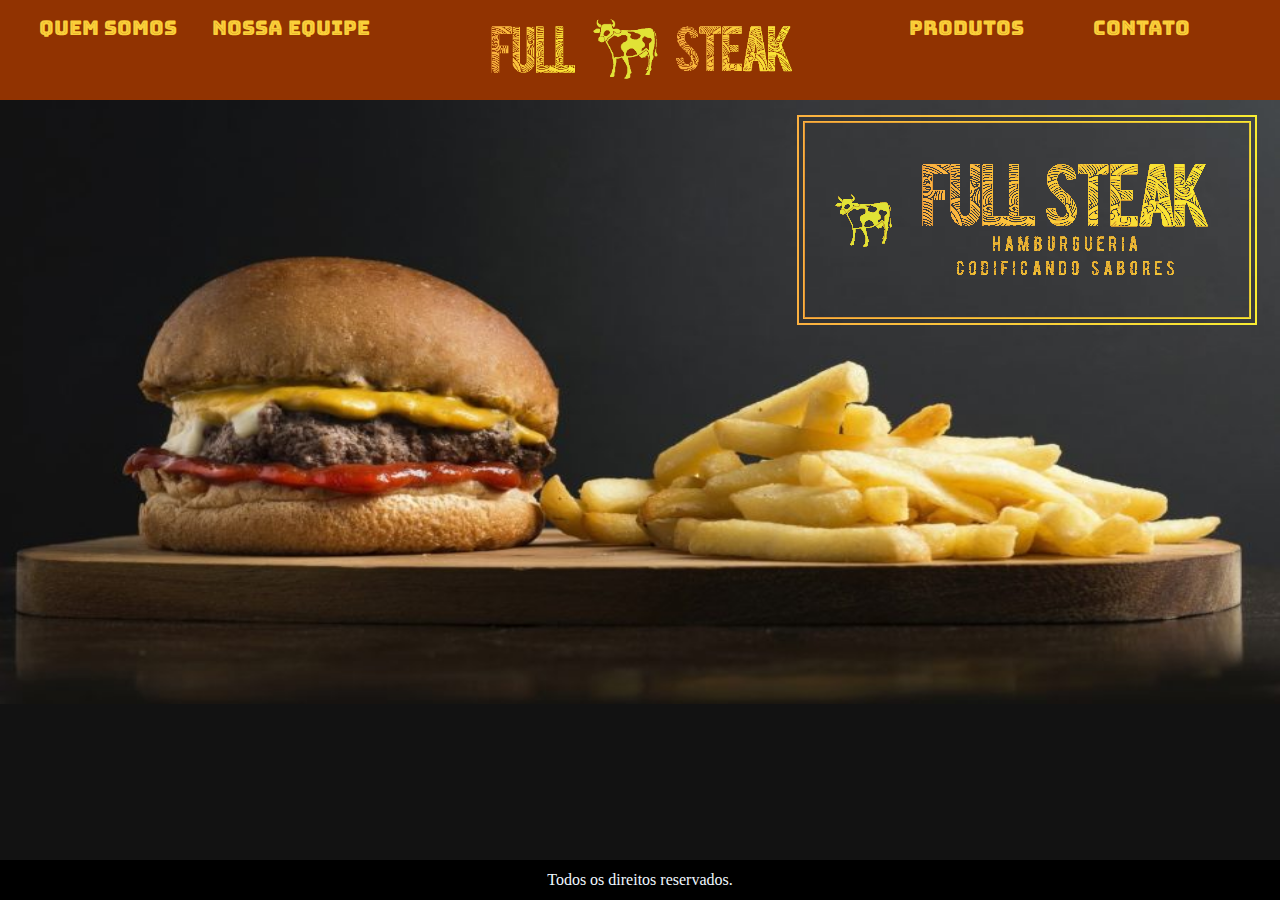
==== index.html @ fe3dd45d "footer atualiazado" ====
<!DOCTYPE html>
<html lang="en">

<head>
    <meta charset="UTF-8">
    <meta http-equiv="X-UA-Compatible" content="IE=edge">
    <meta name="viewport" content="width=device-width, initial-scale=1.0">
    <link rel="preconnect" href="https://fonts.googleapis.com">
    <link rel="preconnect" href="https://fonts.gstatic.com" crossorigin>
    <link href="https://fonts.googleapis.com/css2?family=Bungee+Inline&display=swap" rel="stylesheet">
    <link rel="stylesheet" href="./css/style.css">
    <title>FullSteak</title>
</head>

<!-- Essa vai ser a página home, página de apresentação da empresa -->
<body class="inicio">
    <!-- Cabeçalho composto com o logo da empresa e os links que chamam as paginas de quem somos, nossa equipe, produtos e contato. -->
    <header>
        <nav>

            <a id="botoesHeader" href="quemsomos.html">Quem somos</a><br>
            <a id="botoesHeader" href="equipe.html">Nossa equipe</a><br>


        </nav>
        <nav>
            <a href="index.html">
                <img class="img-header" src="./css/imagens/fotocabeça.png" alt="fotoLogo">
            </a>
        </nav>

        <nav>

            <a id="botoesHeader" href="produtos.html">Produtos</a><br>
            <a id="botoesHeader" href="contato.html">Contato</a><br>

        </nav>
    </header>
    <main>
        
        <img class="imagemMain" src="./css/imagens/imgmain.png" alt="logoFoto">
    </main>
    <footer>
        <p>Todos os direitos reservados.</p>
    </footer>

</body>

</html>
---- css/style.css ----
*{
    margin: 0;
    padding: 0;
    box-sizing: border-box;
}
.inicio{
    background-repeat: no-repeat;
    background-image: url(./imagens/hambu.jpg);
    background-color: #121212;
    background-size: 100% 200%;
}
.img-header{
    display: flex;
    flex-direction: column;
    align-items: flex-start;
    /* width: 400px; */
    height: 90px ;
    /* background-color: #facf39; */
    

}

#botaoImagem:hover{
    transform: scale(1.1);
}
#botoesHeader{
    font-family: 'Bungee Inline', cursive;
    padding-top: 10px;
}
#botoesHeader:hover{
    transform: scale(1.1);
}
header{ 
    
    justify-content: center;
    min-height: 100px;
    display: flex;
    justify-content: space-around;
    background-color: #913301;
}

nav{
    margin-bottom: 20px;
    /* background-color: #facf39; */
    width: 30%;
    display: flex;
    align-items: center;
    justify-content: space-evenly;
    
}
a{
    color: #facf39;
    text-decoration: none;
    font-size: 20px;
    font-weight: 500;
    display: flex;
    flex-direction: row;   
    height: 70px;
}

main{
    display: flex;
    flex-direction: row;
    justify-content: flex-end;
    
}
footer {
    position: fixed;
    left: 0;
    bottom: 0;
    width: 100%;
    background-color: black;
    padding: 11px;
  }
  
p{
    text-align: center;
    color: aliceblue;
}
/* footer{ 
    background-color: brown;
    margin: 100px auto;
    padding: 10px;
    display: flex;
    flex-direction:column;
    justify-content: end; 
    align-items: center;
    
} */
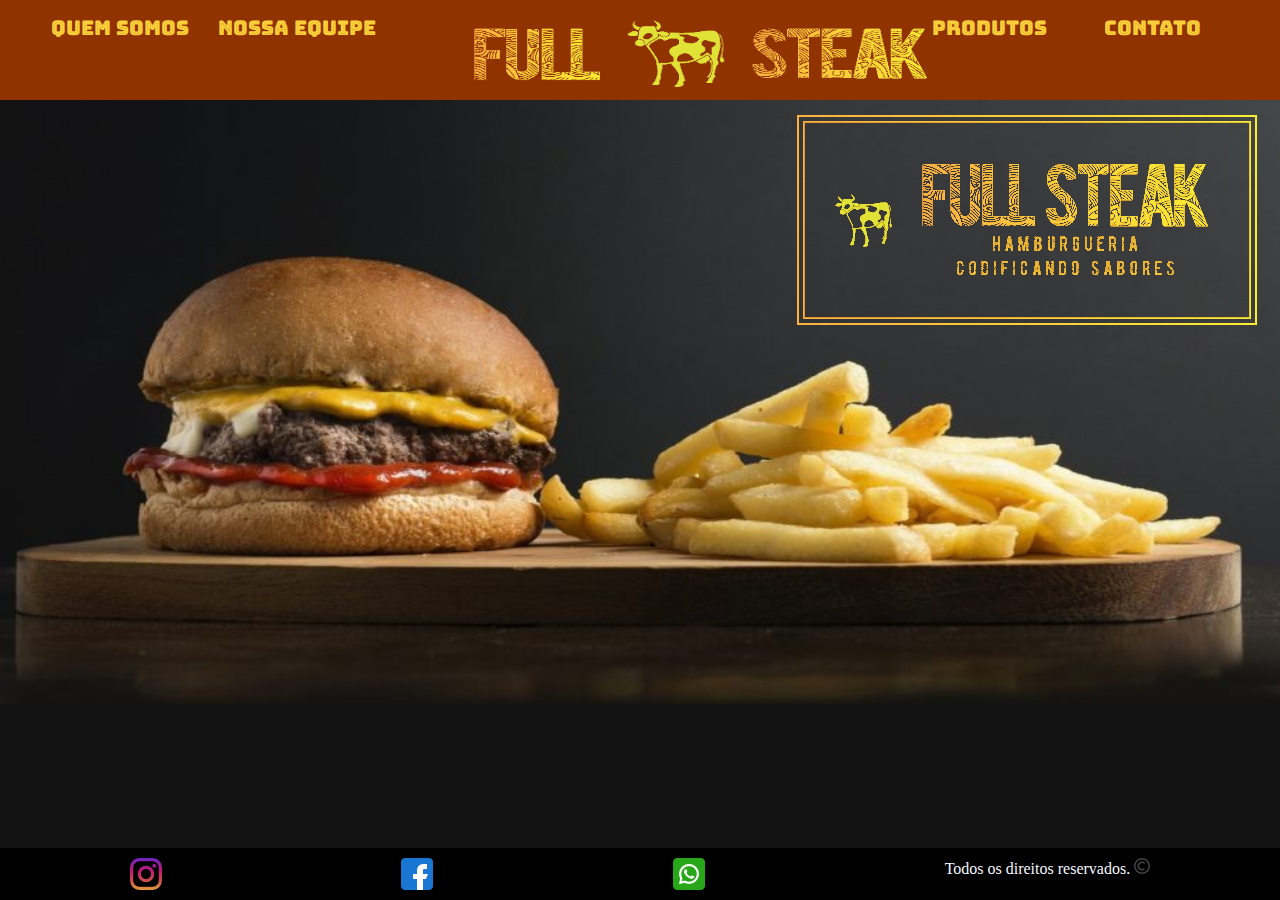
==== commit e4c20e7d: "footer com imagens e comentarios na pagina index" ====
--- a/index.html
+++ b/index.html
@@ -2,48 +2,51 @@
 <html lang="en">
 
 <head>
-    <meta charset="UTF-8">
-    <meta http-equiv="X-UA-Compatible" content="IE=edge">
-    <meta name="viewport" content="width=device-width, initial-scale=1.0">
-    <link rel="preconnect" href="https://fonts.googleapis.com">
-    <link rel="preconnect" href="https://fonts.gstatic.com" crossorigin>
-    <link href="https://fonts.googleapis.com/css2?family=Bungee+Inline&display=swap" rel="stylesheet">
-    <link rel="stylesheet" href="./css/style.css">
-    <title>FullSteak</title>
+  <meta charset="UTF-8" />
+  <meta http-equiv="X-UA-Compatible" content="IE=edge" />
+  <meta name="viewport" content="width=device-width, initial-scale=1.0" />
+  <link rel="preconnect" href="https://fonts.googleapis.com" />
+  <link rel="preconnect" href="https://fonts.gstatic.com" crossorigin />
+  <link href="https://fonts.googleapis.com/css2?family=Bungee+Inline&display=swap" rel="stylesheet" />
+  <link rel="stylesheet" href="./css/style.css" />
+  <title>FullSteak</title>
 </head>
 
 <!-- Essa vai ser a página home, página de apresentação da empresa -->
+
 <body class="inicio">
-    <!-- Cabeçalho composto com o logo da empresa e os links que chamam as paginas de quem somos, nossa equipe, produtos e contato. -->
-    <header>
-        <nav>
+  <!-- Cabeçalho composto com o logo da empresa e os links que chamam as paginas de quem somos, nossa equipe, produtos e contato. -->
+  <header>
+    <nav>
+      <a id="botoesHeader" href="quemsomos.html">Quem somos</a>
+      <a id="botoesHeader" href="equipe.html">Nossa equipe</a>
+    </nav>
+    <nav>
+      <a href="index.html">
+        <img class="imagemHeader" src="./css/imagens/fotocabeça.png" alt="fotoLogo" />
+      </a>
+    </nav>
 
-            <a id="botoesHeader" href="quemsomos.html">Quem somos</a><br>
-            <a id="botoesHeader" href="equipe.html">Nossa equipe</a><br>
+    <nav>
+      <a id="botoesHeader" href="produtos.html">Produtos</a>
+      <a id="botoesHeader" href="contato.html">Contato</a>
+    </nav>
+  </header>
+
+  <!-- /na main esta página tem apenas uma foto do logo da empresa. -->
+  <main>
+    <img class="imagemMain" src="./css/imagens/imgmain.png" alt="logoFoto" />
+  </main>
 
 
-        </nav>
-        <nav>
-            <a href="index.html">
-                <img class="img-header" src="./css/imagens/fotocabeça.png" alt="fotoLogo">
-            </a>
-        </nav>
-
-        <nav>
-
-            <a id="botoesHeader" href="produtos.html">Produtos</a><br>
-            <a id="botoesHeader" href="contato.html">Contato</a><br>
-
-        </nav>
-    </header>
-    <main>
-        
-        <img class="imagemMain" src="./css/imagens/imgmain.png" alt="logoFoto">
-    </main>
-    <footer>
-        <p>Todos os direitos reservados.</p>
-    </footer>
-
+<!-- Rodape com imagens de paginas de redes sociais -->
+  <footer class="rodapeIndex">
+    <img class="imagemFooter" src="./css/imagens/instagram.png" alt="logoInstagram">
+    <img class="imagemFooter" src="./css/imagens/facebook.png" alt="logoFace">
+    <img class="imagemFooter" src="./css/imagens/whatsapp.png" alt="logoWhats">
+    <p>Todos os direitos reservados. <img src="./css/imagens/simbolo-de-copyright.png" alt="simbolo"></p>
+   
+  </footer>
 </body>
 
 </html>--- a/css/style.css
+++ b/css/style.css
@@ -1,37 +1,29 @@
-*{
+/* definir estilos iniciais para todos os elementos da página */
+* {
     margin: 0;
     padding: 0;
     box-sizing: border-box;
 }
-.inicio{
+
+/* estilizaçao para ficar responsivo */
+@media(max-width: 100px) {
+    header {
+        width: 100px;
+    }
+}
+
+/* Estilização do body da página index(home) */
+.inicio {
     background-repeat: no-repeat;
     background-image: url(./imagens/hambu.jpg);
+    background-size: cover;
     background-color: #121212;
     background-size: 100% 200%;
 }
-.img-header{
-    display: flex;
-    flex-direction: column;
-    align-items: flex-start;
-    /* width: 400px; */
-    height: 90px ;
-    /* background-color: #facf39; */
-    
 
-}
+/* Conteudos dentro do header alinhados.  */
+header {
 
-#botaoImagem:hover{
-    transform: scale(1.1);
-}
-#botoesHeader{
-    font-family: 'Bungee Inline', cursive;
-    padding-top: 10px;
-}
-#botoesHeader:hover{
-    transform: scale(1.1);
-}
-header{ 
-    
     justify-content: center;
     min-height: 100px;
     display: flex;
@@ -39,55 +31,84 @@
     background-color: #913301;
 }
 
-nav{
+/* Alinhamento do conteudo dos navegadores e seu tamanho.  */
+nav {
     margin-bottom: 20px;
-    /* background-color: #facf39; */
     width: 30%;
     display: flex;
     align-items: center;
     justify-content: space-evenly;
-    
+
 }
-a{
+
+/* Estilização de tamanhos e cores das palavras que são os botões.  */
+a {
     color: #facf39;
     text-decoration: none;
     font-size: 20px;
     font-weight: 500;
     display: flex;
-    flex-direction: row;   
+    flex-direction: row;
     height: 70px;
 }
 
-main{
+/* Definição de tamanho da imagem da logo no header  */
+.imagemHeader {
+
+    width: 500px;
+    height: 100px;
+}
+
+/* Quando passar com mouse por cima do logo no header, a imagem aumenta um pouco sinalizando que se clicado vai ser redirecionado para outra página.  */
+#botaoImagemHeader:hover {
+    transform: scale(1.1);
+
+}
+
+/* Estlização da fonte dos botões no header  */
+#botoesHeader {
+    font-family: 'Bungee Inline', cursive;
+    padding-top: 10px;
+}
+
+/* Quando passar com mouse por cima dos botões no header, a imagem aumenta um pouco sinalizando que se clicado vai ser redirecionado para outra página.  */
+#botoesHeader:hover {
+    transform: scale(1.1);
+}
+
+/* Alinhamento da imagem que ficou dentro da main.  */
+main {
     display: flex;
-    flex-direction: row;
     justify-content: flex-end;
-    
+
 }
+
+
+/* Definição de posição e cor do rodapé. */
 footer {
-    position: fixed;
+    display: flex;
+    justify-content: space-around;
     left: 0;
     bottom: 0;
     width: 100%;
     background-color: black;
-    padding: 11px;
-  }
-  
-p{
+    padding: 10px;
+}
+
+/* Rodapé da pagina inicial fixada no final da tela.  */
+.rodapeIndex {
+    position: fixed;
+}
+
+
+/* Alinhamento do texto e cor dentro do rodapé.  */
+p {
+
     text-align: center;
     color: aliceblue;
 }
-/* footer{ 
-    background-color: brown;
-    margin: 100px auto;
-    padding: 10px;
-    display: flex;
-    flex-direction:column;
-    justify-content: end; 
-    align-items: center;
-    
-} */
 
-
-
-
+/* Quando passar com mouse por cima dos botões das redes socias no footer, a imagem aumenta um pouco sinalizando que se clicado vai ser redirecionado para outra página.  */
+.imagemFooter:hover {
+    transform: scale(1.5);
+}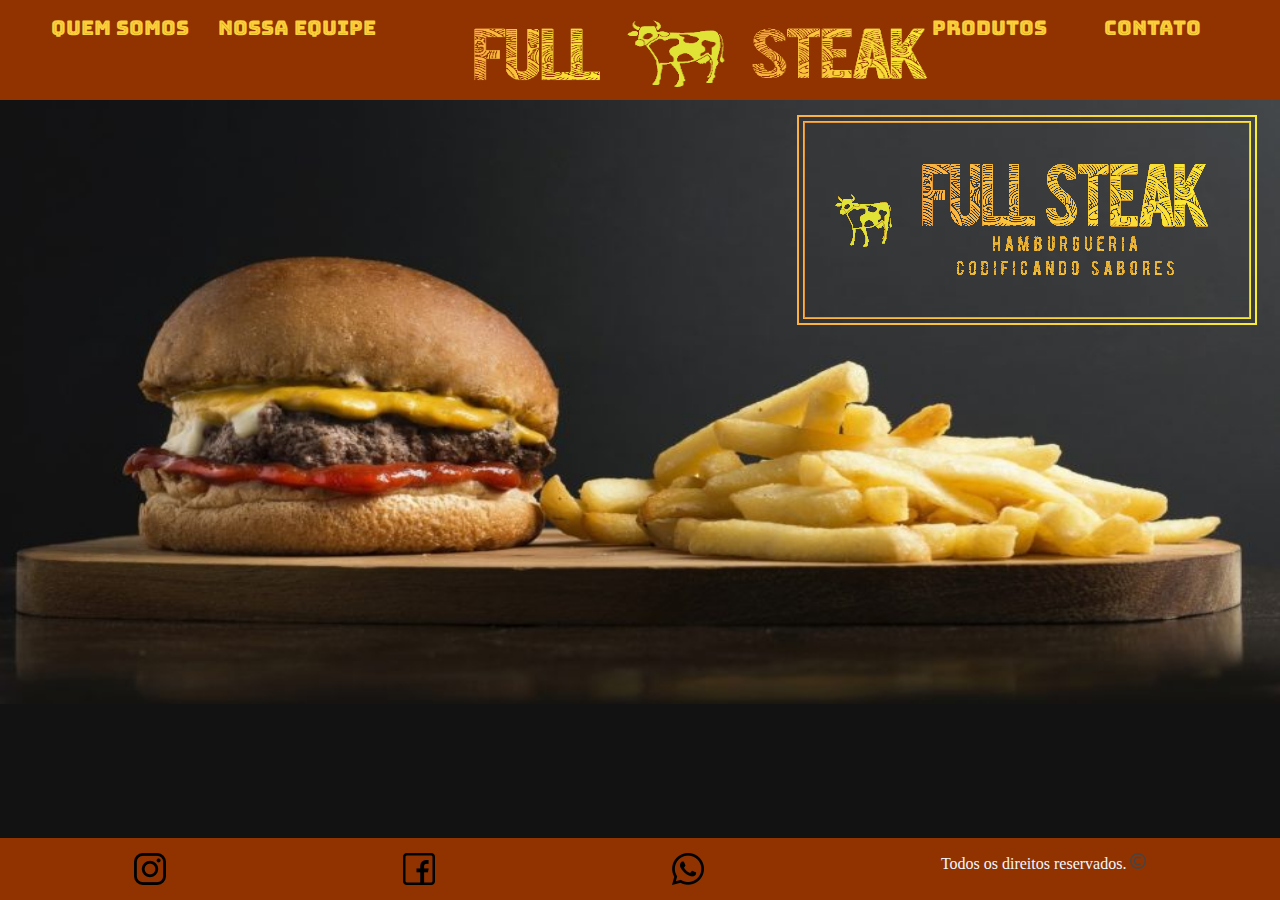
==== commit 539eddbf: "atualizacao de footer novo" ====
--- a/index.html
+++ b/index.html
@@ -34,14 +34,14 @@
   </header>
 
   <!-- /na main esta página tem apenas uma foto do logo da empresa. -->
-  <main>
+  <main class="mainIndex">
     <img class="imagemMain" src="./css/imagens/imgmain.png" alt="logoFoto" />
   </main>
 
 
 <!-- Rodape com imagens de paginas de redes sociais -->
   <footer class="rodapeIndex">
-    <img class="imagemFooter" src="./css/imagens/instagram.png" alt="logoInstagram">
+    <img class="imagemFooter" src="./css/imagens/logotipo-do-instagram.png" alt="logoInstagram">
     <img class="imagemFooter" src="./css/imagens/facebook.png" alt="logoFace">
     <img class="imagemFooter" src="./css/imagens/whatsapp.png" alt="logoWhats">
     <p>Todos os direitos reservados. <img src="./css/imagens/simbolo-de-copyright.png" alt="simbolo"></p>
--- a/css/style.css
+++ b/css/style.css
@@ -52,11 +52,22 @@
     height: 70px;
 }
 
+
+
+.mainIndex{
+    display: flex;
+    flex-direction: row;
+    /* justify-content: flex-end;  */
+    
+}
+
+
 /* Definição de tamanho da imagem da logo no header  */
 .imagemHeader {
 
     width: 500px;
     height: 100px;
+
 }
 
 /* Quando passar com mouse por cima do logo no header, a imagem aumenta um pouco sinalizando que se clicado vai ser redirecionado para outra página.  */
@@ -77,7 +88,7 @@
 }
 
 /* Alinhamento da imagem que ficou dentro da main.  */
-main {
+.mainIndex {
     display: flex;
     justify-content: flex-end;
 
@@ -91,8 +102,9 @@
     left: 0;
     bottom: 0;
     width: 100%;
-    background-color: black;
-    padding: 10px;
+    background-color: #913301;
+    padding: 15px;
+ 
 }
 
 /* Rodapé da pagina inicial fixada no final da tela.  */
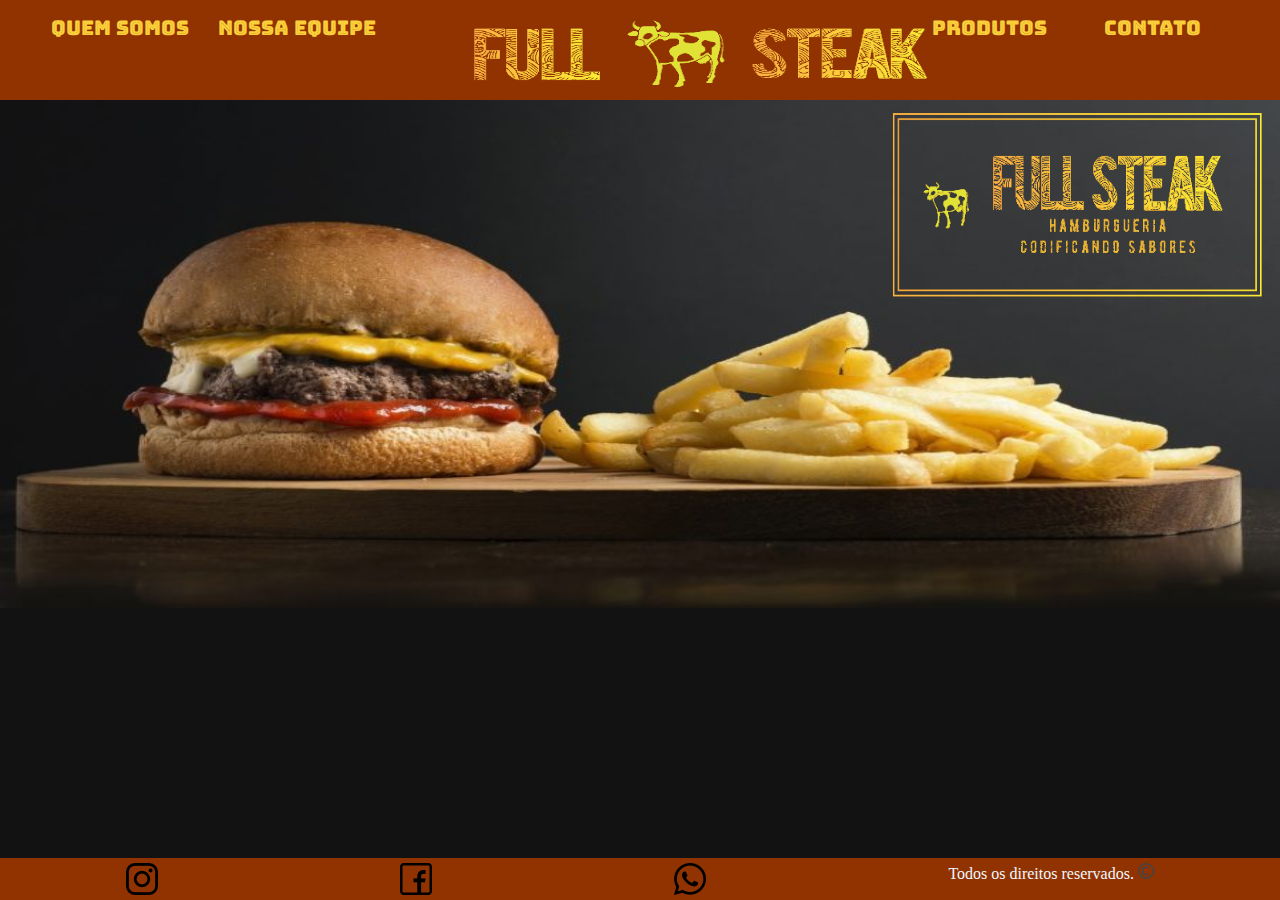
==== commit 15433f9c: "atualizacao" ====
--- a/index.html
+++ b/index.html
@@ -39,13 +39,13 @@
   </main>
 
 
-<!-- Rodape com imagens de paginas de redes sociais -->
+  <!-- Rodape com imagens de paginas de redes sociais -->
   <footer class="rodapeIndex">
     <img class="imagemFooter" src="./css/imagens/logotipo-do-instagram.png" alt="logoInstagram">
     <img class="imagemFooter" src="./css/imagens/facebook.png" alt="logoFace">
     <img class="imagemFooter" src="./css/imagens/whatsapp.png" alt="logoWhats">
     <p>Todos os direitos reservados. <img src="./css/imagens/simbolo-de-copyright.png" alt="simbolo"></p>
-   
+
   </footer>
 </body>
 
--- a/css/style.css
+++ b/css/style.css
@@ -18,7 +18,7 @@
     background-image: url(./imagens/hambu.jpg);
     background-size: cover;
     background-color: #121212;
-    background-size: 100% 200%;
+    background-size: 100% 190%;
 }
 
 /* Conteudos dentro do header alinhados.  */
@@ -57,10 +57,15 @@
 .mainIndex{
     display: flex;
     flex-direction: row;
-    /* justify-content: flex-end;  */
+    
     
 }
 
+
+.imagemMain{
+    width: 400px;
+    height:220px ;
+}
 
 /* Definição de tamanho da imagem da logo no header  */
 .imagemHeader {
@@ -110,6 +115,7 @@
 /* Rodapé da pagina inicial fixada no final da tela.  */
 .rodapeIndex {
     position: fixed;
+    padding: 5px;
 }
 
 
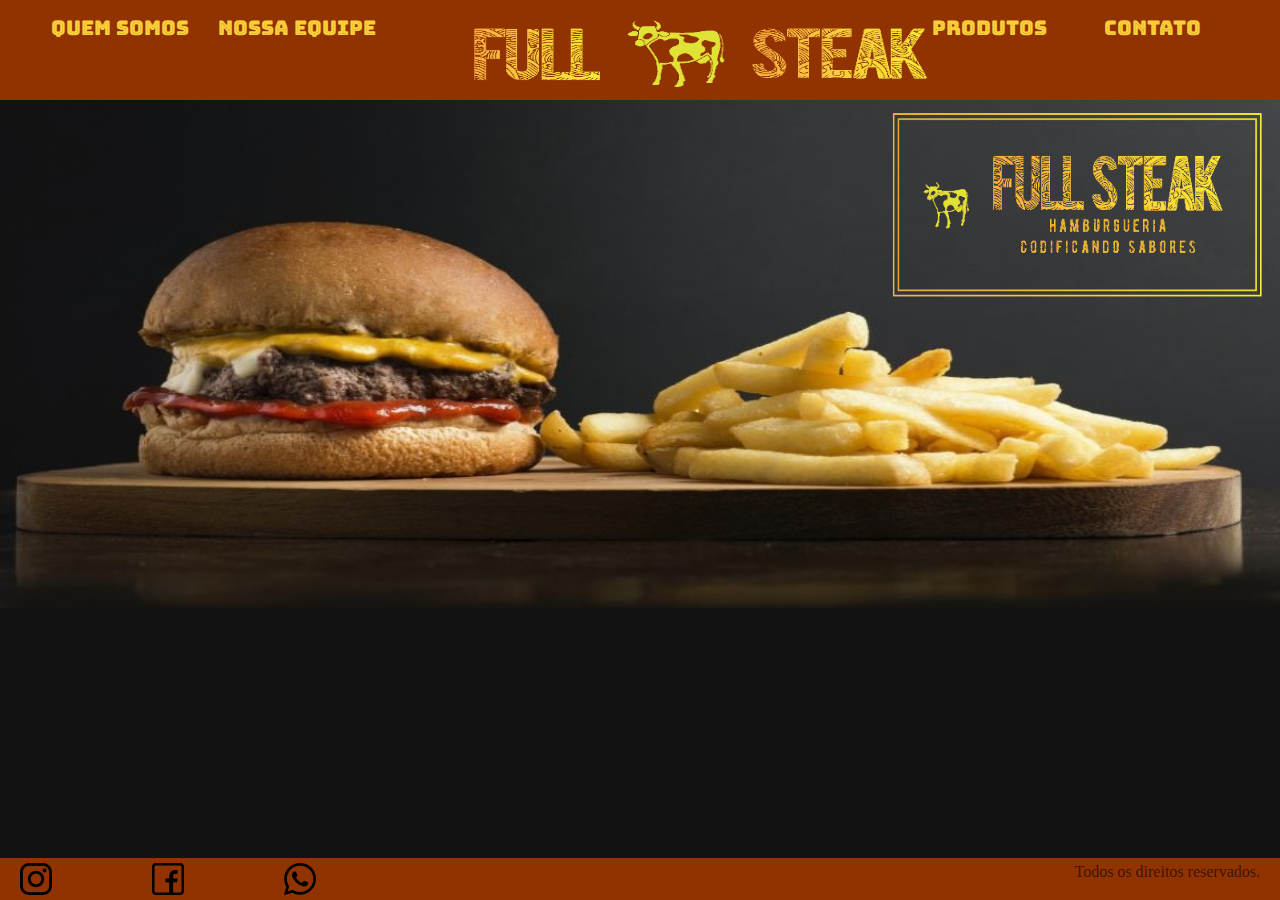
==== commit f2ccc43b: "revisão final do projeto" ====
--- a/index.html
+++ b/index.html
@@ -1,10 +1,17 @@
 <!DOCTYPE html>
-<html lang="en">
+<html lang="pt-BR">
 
 <head>
   <meta charset="UTF-8" />
   <meta http-equiv="X-UA-Compatible" content="IE=edge" />
   <meta name="viewport" content="width=device-width, initial-scale=1.0" />
+  <link
+      rel="shortcut icon"
+      href="./css/imagens/favicon.ico"
+      width="32"
+      height="32"
+      type="image/x-icon"
+    />
   <link rel="preconnect" href="https://fonts.googleapis.com" />
   <link rel="preconnect" href="https://fonts.gstatic.com" crossorigin />
   <link href="https://fonts.googleapis.com/css2?family=Bungee+Inline&display=swap" rel="stylesheet" />
@@ -35,16 +42,19 @@
 
   <!-- /na main esta página tem apenas uma foto do logo da empresa. -->
   <main class="mainIndex">
-    <img class="imagemMain" src="./css/imagens/imgmain.png" alt="logoFoto" />
+    <h1 class="nomeInvisivel">FullSteak</h1>
+    <img class="imagemMain" src="./css/imagens/imgmain.png" alt="FullSteak" />
   </main>
 
 
   <!-- Rodape com imagens de paginas de redes sociais -->
   <footer class="rodapeIndex">
-    <img class="imagemFooter" src="./css/imagens/logotipo-do-instagram.png" alt="logoInstagram">
-    <img class="imagemFooter" src="./css/imagens/facebook.png" alt="logoFace">
-    <img class="imagemFooter" src="./css/imagens/whatsapp.png" alt="logoWhats">
-    <p>Todos os direitos reservados. <img src="./css/imagens/simbolo-de-copyright.png" alt="simbolo"></p>
+    <div class="blocoFooter">
+      <img class="imagemFooter" src="./css/imagens/logotipo-do-instagram.png" alt="logoInstagram">
+      <img class="imagemFooter" src="./css/imagens/facebook.png" alt="logoFace">
+      <img class="imagemFooter" src="./css/imagens/whatsapp.png" alt="logoWhats">
+    </div>
+    <p>Todos os direitos reservados.</p>
 
   </footer>
 </body>
--- a/css/style.css
+++ b/css/style.css
@@ -1,9 +1,4 @@
-/* definir estilos iniciais para todos os elementos da página */
-* {
-    margin: 0;
-    padding: 0;
-    box-sizing: border-box;
-}
+@import"./reset.css";
 
 /* estilizaçao para ficar responsivo */
 @media(max-width: 100px) {
@@ -60,7 +55,9 @@
     
     
 }
-
+.nomeInvisivel{
+    display: none;
+}
 
 .imagemMain{
     width: 400px;
@@ -78,6 +75,7 @@
 /* Quando passar com mouse por cima do logo no header, a imagem aumenta um pouco sinalizando que se clicado vai ser redirecionado para outra página.  */
 #botaoImagemHeader:hover {
     transform: scale(1.1);
+    transition: 0.3s;
 
 }
 
@@ -90,6 +88,7 @@
 /* Quando passar com mouse por cima dos botões no header, a imagem aumenta um pouco sinalizando que se clicado vai ser redirecionado para outra página.  */
 #botoesHeader:hover {
     transform: scale(1.1);
+    transition: 0.3s;
 }
 
 /* Alinhamento da imagem que ficou dentro da main.  */
@@ -103,13 +102,21 @@
 /* Definição de posição e cor do rodapé. */
 footer {
     display: flex;
-    justify-content: space-around;
+    justify-content: space-between;
     left: 0;
     bottom: 0;
     width: 100%;
     background-color: #913301;
-    padding: 15px;
- 
+    padding: 5px;
+    
+}
+
+.blocoFooter{
+    /* background-color: aliceblue; */
+    display: flex;
+    justify-content: space-around;
+    padding-left: 15px;
+    gap: 100px;
 }
 
 /* Rodapé da pagina inicial fixada no final da tela.  */
@@ -121,12 +128,12 @@
 
 /* Alinhamento do texto e cor dentro do rodapé.  */
 p {
-
-    text-align: center;
-    color: aliceblue;
+    padding-right: 15px;
+    color: #00000099;
 }
 
 /* Quando passar com mouse por cima dos botões das redes socias no footer, a imagem aumenta um pouco sinalizando que se clicado vai ser redirecionado para outra página.  */
 .imagemFooter:hover {
-    transform: scale(1.5);
+    transform: scale(1.1);
+    transition: 0.3s;
 }